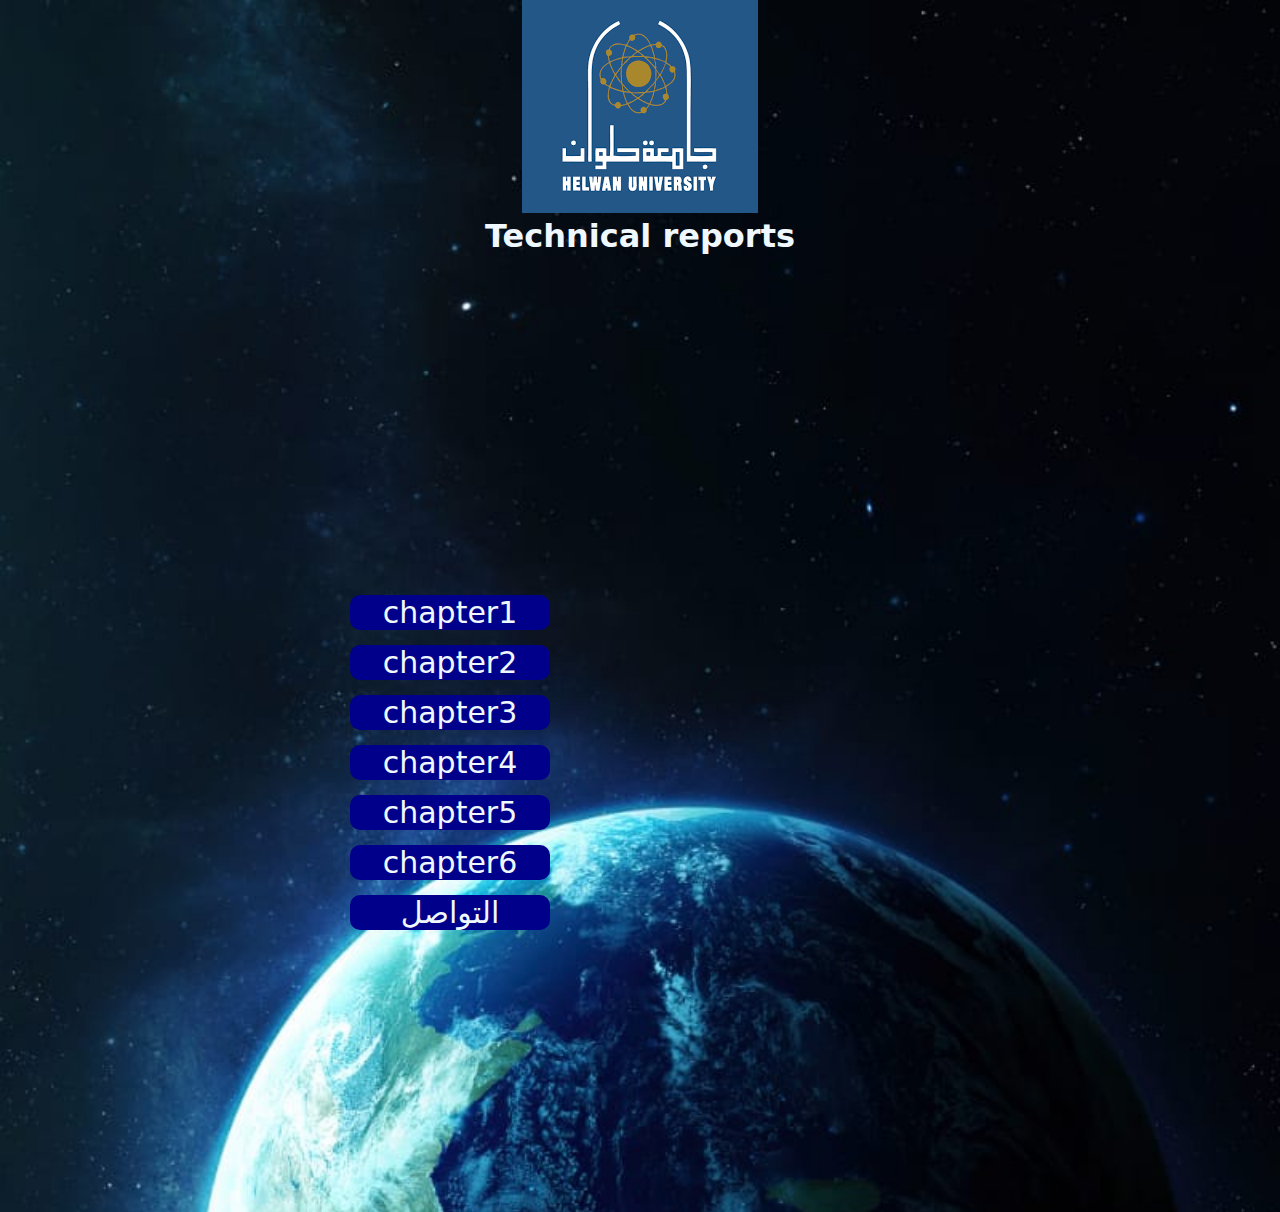
==== تقارير فنيه .html.html @ 674a4bcf "Add files via upload" ====
<!Doctype HTML>
<html>
    <head>
                <title>الكليه التكنلوجيا </title>
        <meta name = "description" content = "">
        <meta charset = "utf-8">
        <link rel = "stylesheet" href = "%D8%AD%D9%82%D9%88%D9%82%20%D8%A7%D9%86%D8%B3%D8%A7%D9%86.css" type = "text/css"> 
        <meta name ="viewport" content="width=device-width,intial-scale=1.0"/>

    </head>
            <body style="body{
                         background:linear-gradient(#01012e,#240019);
                         font-family: system-ui;">
     
   
          
                <div>

                                       
     
                                                                                      <center>                
                    <img src="d.jpg" >
   
       
                <h1 >Technical reports</h1> 
                         </center>  
            
            
           </ccnter>
            
  
                    <div/>   
    <br>
   <br>
                    <br>
                    
                     <section>
        
                                <ul>
                                      <li data-text="chapter1"> <a href="https://drive.google.com/file/d/19-Py9C659SuiwEclZCyHE7bZX6AbtDuv/view?usp=share_link" target="_blank"> chapter1</a> </li>
                                      <li data-text="chapter2">   <a href="https://drive.google.com/file/d/19-Py9C659SuiwEclZCyHE7bZX6AbtDuv/view?usp=share_link" target="_blank"> chapter2</a> </li>
                                      <li data-text="chapter3"><a href="#">   chapter3</a> </li>
                                      <li data-text= "chapter4">   <a href="#">    chapter4   </a> </li>
                                      <li data-text= "chapter5">   <a href="#">   chapter5</a> </li>
                                    <li data-text= "chapter6">   <a href="#">   chapter6</a> </li>
                                    <li data-text= "المطور">   <a href="https://api.whatsapp.com/send/?phone=01554936254&text&type=phone_number&app_absent=0" target="_blank">   التواصل  </a> </li>

                                </ul>
        
        
        
                </section>
    
<body/>
<html/>
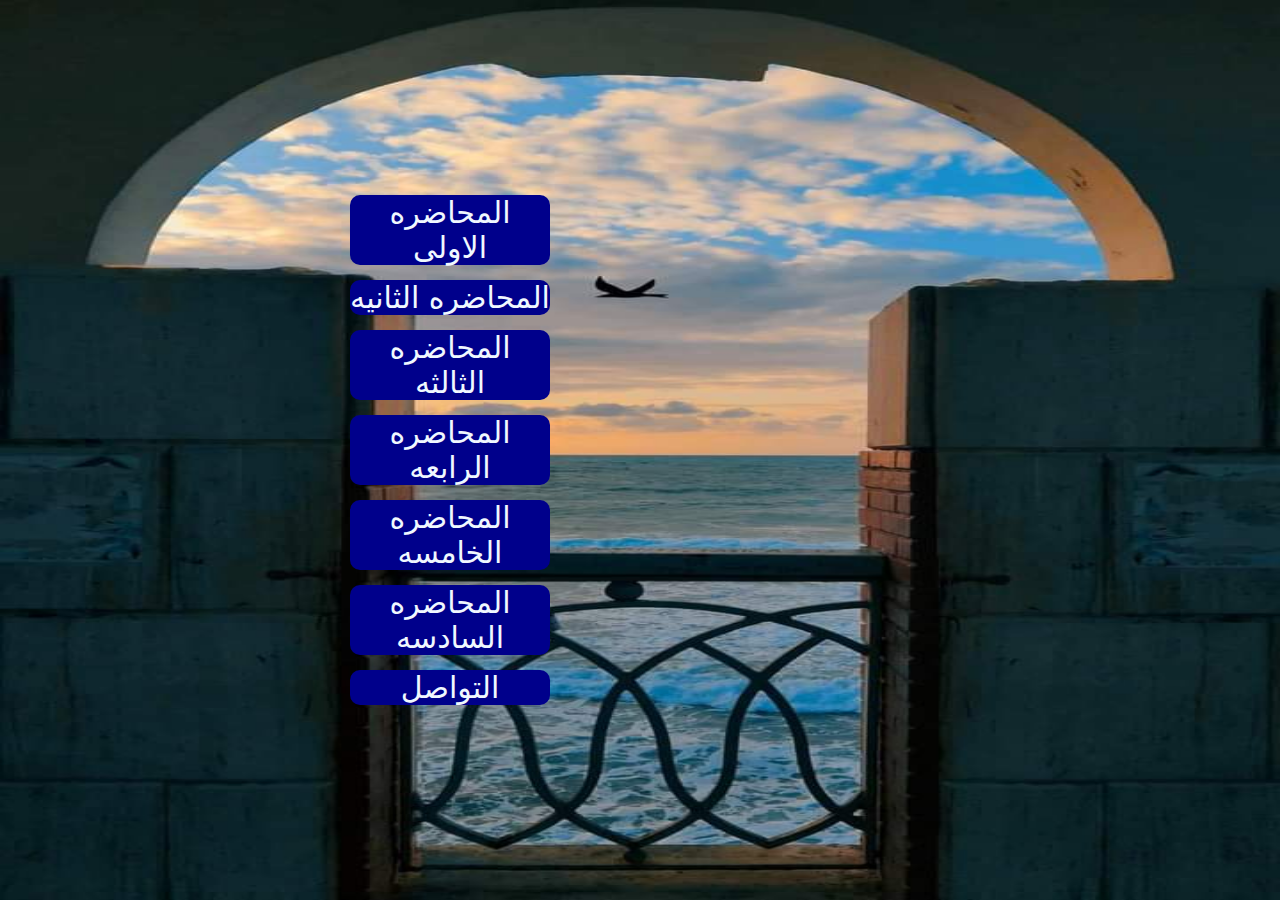
==== commit 80cdd017: "Add files via upload" ====
--- a/تقارير فنيه .html.html
+++ b/تقارير فنيه .html.html
@@ -8,41 +8,24 @@
         <meta name ="viewport" content="width=device-width,intial-scale=1.0"/>
 
     </head>
-            <body style="body{
-                         background:linear-gradient(#01012e,#240019);
-                         font-family: system-ui;">
+            <body>
      
    
-          
-                <div>
-
-                                       
-     
-                                                                                      <center>                
-                    <img src="d.jpg" >
-   
-       
-                <h1 >Technical reports</h1> 
-                         </center>  
+         
+                      
+               
             
-            
-           </ccnter>
-            
-  
-                    <div/>   
-    <br>
-   <br>
-                    <br>
+    
                     
                      <section>
         
                                 <ul>
-                                      <li data-text="chapter1"> <a href="https://drive.google.com/file/d/19-Py9C659SuiwEclZCyHE7bZX6AbtDuv/view?usp=share_link" target="_blank"> chapter1</a> </li>
-                                      <li data-text="chapter2">   <a href="https://drive.google.com/file/d/19-Py9C659SuiwEclZCyHE7bZX6AbtDuv/view?usp=share_link" target="_blank"> chapter2</a> </li>
-                                      <li data-text="chapter3"><a href="#">   chapter3</a> </li>
-                                      <li data-text= "chapter4">   <a href="#">    chapter4   </a> </li>
-                                      <li data-text= "chapter5">   <a href="#">   chapter5</a> </li>
-                                    <li data-text= "chapter6">   <a href="#">   chapter6</a> </li>
+                                      <li data-text="chapter1"> <a href="https://drive.google.com/file/d/19-Py9C659SuiwEclZCyHE7bZX6AbtDuv/view?usp=share_link" target="_blank"> المحاضره الاولى </a> </li>
+                                      <li data-text="chapter2">   <a href="https://drive.google.com/file/d/19-Py9C659SuiwEclZCyHE7bZX6AbtDuv/view?usp=share_link" target="_blank"> المحاضره الثانيه </a> </li>
+                                      <li data-text="chapter3"><a href="#">  المحاضره الثالثه </a> </li>
+                                      <li data-text= "chapter4">   <a href="#">    المحاضره الرابعه    </a> </li>
+                                      <li data-text= "chapter5">   <a href="#">  المحاضره الخامسه </a> </li>
+                                    <li data-text= "chapter6">   <a href="#">   المحاضره السادسه </a> </li>
                                     <li data-text= "المطور">   <a href="https://api.whatsapp.com/send/?phone=01554936254&text&type=phone_number&app_absent=0" target="_blank">   التواصل  </a> </li>
 
                                 </ul>
@@ -50,6 +33,12 @@
         
         
                 </section>
+                 
+                    
+                       <div/> 
+                    
+               
     
+              
 <body/>
 <html/>